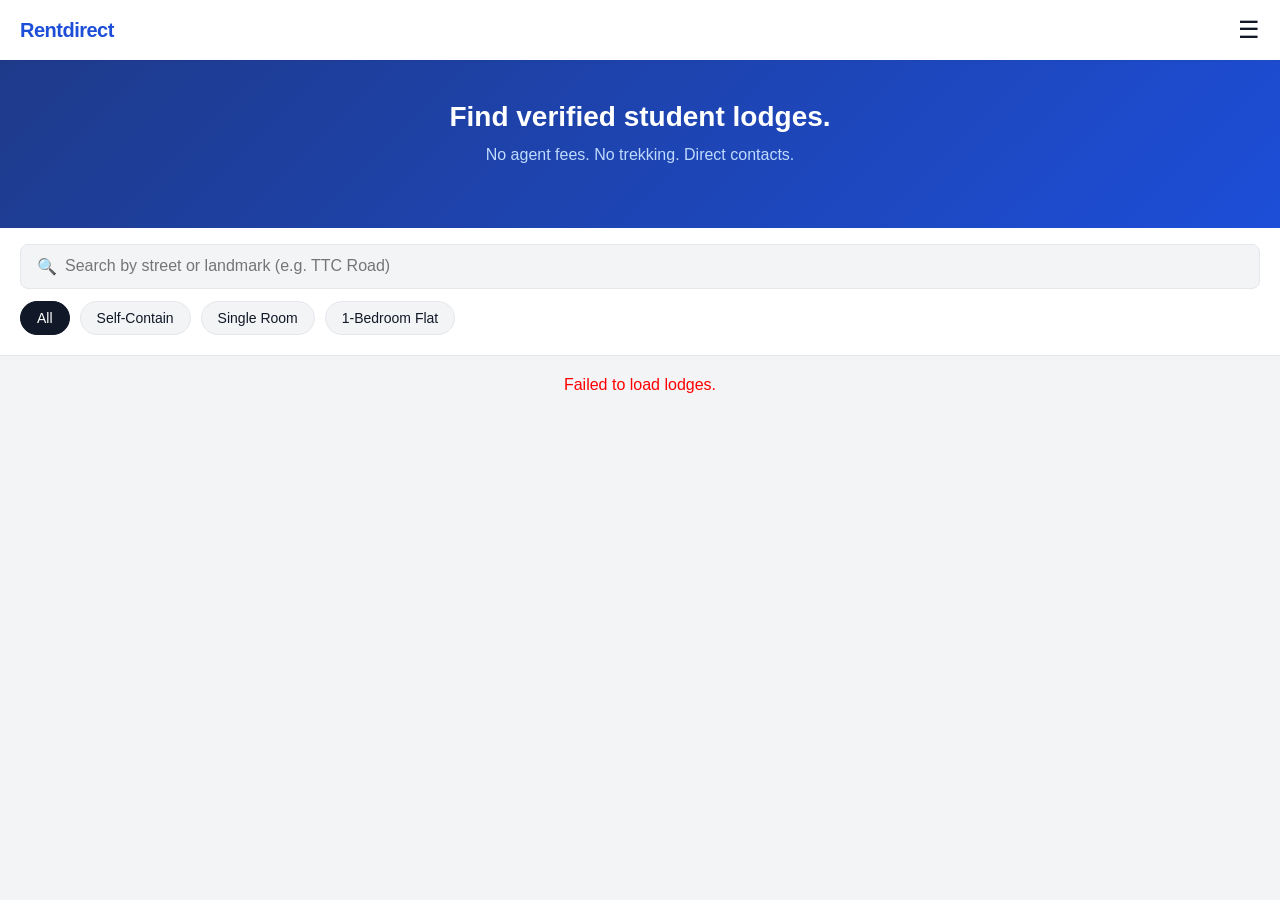
==== index.html @ 2b857fc2 "Added search and filter logic" ====
<!DOCTYPE html>
<html lang="en">
<head>
    <meta charset="UTF-8">
    <meta name="viewport" content="width=device-width, initial-scale=1.0">
    <title>Rentdirect - Find Your Space</title>
    <link rel="stylesheet" href="style.css">
</head>
<body>

    <!-- Header -->
    <header class="header">
        <div class="logo">Rentdirect</div>
        <button class="menu-btn">☰</button>
    </header>

    <!-- Hero Section -->
    <section class="hero">
        <h1>Find verified student lodges.</h1>
        <p>No agent fees. No trekking. Direct contacts.</p>
    </section>

    <!-- Search & Filters -->
    <div class="search-container">
        <div class="search-box">
            <span>🔍</span>
            <input type="text" placeholder="Search by street or landmark (e.g. TTC Road)" onkeyup="searchLodges(this.value)">
        </div>
        <div class="filter-row">
            <button class="filter-btn active" onclick="filterLodges('All')">All</button>
            <button class="filter-btn" onclick="filterLodges('Self-Contain')">Self-Contain</button>
            <button class="filter-btn" onclick="filterLodges('Single Room')">Single Room</button>
            <button class="filter-btn" onclick="filterLodges('1-Bedroom Flat')">1-Bedroom Flat</button>
        </div>
    </div>

    <!-- Feed / Listings -->
    <main class="feed-container">
        <h2 class="section-title">Newly Listed Near Campus</h2>

        <!-- Card 1 -->
        <article class="card">
            <div class="card-img-container">
                <img src="https://images.unsplash.com/photo-1522708323590-d24dbb6b0267?ixlib=rb-4.0.3&auto=format&fit=crop&w=800&q=80" alt="Room Interior">
                <div class="badge-verified">✓ Verified</div>
                <div class="badge-type">Self-Contain</div>
            </div>
            <div class="card-content">
                <div class="card-header">
                    <div>
                        <h3 class="card-title">Silver Crest Lodge</h3>
                    </div>
                    <div class="card-price">
                        <div class="price-amount">₦150,000</div>
                        <div class="price-period">/ year</div>
                    </div>
                </div>
                <div class="card-location">📍 Behind School Clinic, Bori</div>
                
                <div class="amenities">
                    <span class="amenity-tag">💧 Running Water</span>
                    <span class="amenity-tag">⚡ Prepaid Meter</span>
                    <span class="amenity-tag">🧱 Fenced</span>
                </div>
                
                <div class="card-action">
                    <button class="btn-primary">
                        🔒 Unlock Caretaker Contact (₦500)
                    </button>
                </div>
            </div>
        </article>

        <!-- Card 2 -->
        <article class="card">
            <div class="card-img-container">
                <img src="https://images.unsplash.com/photo-1554995207-c18c203602cb?ixlib=rb-4.0.3&auto=format&fit=crop&w=800&q=80" alt="Room Interior">
                <div class="badge-verified">✓ Verified</div>
                <div class="badge-type">Single Room</div>
            </div>
            <div class="card-content">
                <div class="card-header">
                    <div>
                        <h3 class="card-title">Peace Villa</h3>
                    </div>
                    <div class="card-price">
                        <div class="price-amount">₦70,000</div>
                        <div class="price-period">/ year</div>
                    </div>
                </div>
                <div class="card-location">📍 TTC Road</div>
                
                <div class="amenities">
                    <span class="amenity-tag">💧 Borehole</span>
                    <span class="amenity-tag">🚽 Shared Toilet</span>
                </div>
                
                <div class="card-action">
                    <button class="btn-primary">
                        🔒 Unlock Caretaker Contact (₦500)
                    </button>
                </div>
            </div>
        </article>

    </main>

  <script>
    const API_URL = 'https://rentdirect-api.onrender.com/api/lodges';
    const feedContainer = document.querySelector('.feed-container');
    
    // We store all fetched lodges here so we can filter them instantly without reloading
    let allLodges = []; 

    // 1. Fetch data from the live server
    async function loadLodges() {
        try {
            const response = await fetch(API_URL);
            allLodges = await response.json();
            
            // Render everything by default
            renderLodges(allLodges); 
        } catch (error) {
            console.error('Error loading lodges:', error);
            feedContainer.innerHTML = '<p style="text-align:center; color:red;">Failed to load lodges.</p>';
        }
    }

    // 2. The function that actually draws the HTML cards on the screen
    function renderLodges(lodgesToDisplay) {
        feedContainer.innerHTML = '<h2 class="section-title">Available Lodges</h2>';

        // If the filter finds nothing, show a friendly message
        if (lodgesToDisplay.length === 0) {
            feedContainer.innerHTML += '<p style="text-align:center; color:#6B7280; margin-top:20px;">No lodges found matching this search.</p>';
            return;
        }

        lodgesToDisplay.forEach(lodge => {
            const amenitiesHtml = lodge.amenities.map(amenity => `<span class="amenity-tag">✓ ${amenity}</span>`).join('');
            const formattedPrice = lodge.price.toLocaleString();

            const cardHtml = `
                <article class="card">
                    <div class="card-img-container">
                        <img src="${lodge.imageUrls[0]}" alt="Room Interior">
                        ${lodge.isVerified ? '<div class="badge-verified">✓ Verified</div>' : ''}
                        <div class="badge-type">${lodge.roomType}</div>
                    </div>
                    <div class="card-content">
                        <div class="card-header">
                            <div>
                                <h3 class="card-title">${lodge.lodgeName}</h3>
                            </div>
                            <div class="card-price">
                                <div class="price-amount">₦${formattedPrice}</div>
                                <div class="price-period">/ year</div>
                            </div>
                        </div>
                        <div class="card-location">📍 ${lodge.location}</div>
                        <div class="amenities">${amenitiesHtml}</div>
                        <div class="card-action">
                            <button class="btn-primary" onclick="alert('Contact Caretaker: ${lodge.caretakerContact}')">
                                🔒 Unlock Caretaker Contact (₦500)
                            </button>
                        </div>
                    </div>
                </article>
            `;
            feedContainer.insertAdjacentHTML('beforeend', cardHtml);
        });
    }

    // 3. Category Filter Logic (Triggered by the buttons)
    function filterLodges(category) {
        if (category === 'All') {
            renderLodges(allLodges);
        } else {
            const filtered = allLodges.filter(lodge => lodge.roomType === category);
            renderLodges(filtered);
        }
    }

    // 4. Search Bar Logic (Triggered while typing)
    function searchLodges(query) {
        const searchTerm = query.toLowerCase();
        const searchResults = allLodges.filter(lodge => 
            lodge.lodgeName.toLowerCase().includes(searchTerm) || 
            lodge.location.toLowerCase().includes(searchTerm)
        );
        renderLodges(searchResults);
    }

    // Run when the page first opens
    loadLodges();
</script>
</body>
</html>
---- style.css ----
/* BASE STYLES */
        :root {
            --primary: #1D4ED8;
            --primary-hover: #1e40af;
            --bg-color: #F3F4F6;
            --card-bg: #FFFFFF;
            --text-main: #111827;
            --text-muted: #6B7280;
            --border-color: #E5E7EB;
        }
        
        * { box-sizing: border-box; margin: 0; padding: 0; }
        
        body {
            font-family: -apple-system, BlinkMacSystemFont, "Segoe UI", Roboto, Helvetica, Arial, sans-serif;
            background-color: var(--bg-color);
            color: var(--text-main);
            padding-bottom: 40px;
        }

        /* HEADER */
        .header {
            background-color: var(--card-bg);
            padding: 16px 20px;
            display: flex;
            justify-content: space-between;
            align-items: center;
            position: sticky;
            top: 0;
            z-index: 100;
            box-shadow: 0 1px 3px rgba(0,0,0,0.05);
        }
        .logo { font-size: 1.25rem; font-weight: 800; color: var(--primary); letter-spacing: -0.5px; }
        .menu-btn { background: none; border: none; font-size: 1.5rem; cursor: pointer; color: var(--text-main); }

        /* HERO SECTION */
        .hero {
            background: linear-gradient(135deg, #1e3a8a 0%, #1D4ED8 100%);
            color: white;
            padding: 40px 20px;
            text-align: center;
        }
        .hero h1 { font-size: 1.75rem; font-weight: 700; margin-bottom: 12px; line-height: 1.2; }
        .hero p { font-size: 1rem; color: #BFDBFE; margin-bottom: 24px; }
        
        /* SEARCH & FILTERS */
        .search-container {
            background: var(--card-bg);
            padding: 16px 20px;
            border-bottom: 1px solid var(--border-color);
        }
        .search-box {
            display: flex;
            background: var(--bg-color);
            border-radius: 8px;
            padding: 12px 16px;
            margin-bottom: 12px;
            border: 1px solid var(--border-color);
        }
        .search-box input {
            border: none;
            background: transparent;
            width: 100%;
            font-size: 1rem;
            outline: none;
            margin-left: 8px;
        }
        .filter-row {
            display: flex;
            gap: 10px;
            overflow-x: auto;
            padding-bottom: 4px;
        }
        .filter-btn {
            background: var(--bg-color);
            border: 1px solid var(--border-color);
            padding: 8px 16px;
            border-radius: 20px;
            font-size: 0.875rem;
            color: var(--text-main);
            white-space: nowrap;
            cursor: pointer;
        }
        .filter-btn.active { background: var(--text-main); color: white; border-color: var(--text-main); }

        /* LODGE FEED */
        .feed-container { max-width: 600px; margin: 0 auto; padding: 20px; }
        .section-title { font-size: 1.1rem; font-weight: 700; margin-bottom: 16px; color: var(--text-main); }

        /* LODGE CARD */
        .card {
            background: var(--card-bg);
            border-radius: 12px;
            overflow: hidden;
            box-shadow: 0 4px 6px rgba(0,0,0,0.05);
            margin-bottom: 24px;
        }
        .card-img-container { position: relative; height: 220px; background: #ddd; }
        .card-img-container img { width: 100%; height: 100%; object-fit: cover; }
        .badge-verified { position: absolute; top: 12px; left: 12px; background: #16A34A; color: white; padding: 4px 10px; border-radius: 6px; font-size: 0.75rem; font-weight: bold; box-shadow: 0 2px 4px rgba(0,0,0,0.2); }
        .badge-type { position: absolute; bottom: 12px; right: 12px; background: rgba(0,0,0,0.75); color: white; padding: 4px 10px; border-radius: 6px; font-size: 0.75rem; font-weight: bold; }
        
        .card-content { padding: 16px; }
        .card-header { display: flex; justify-content: space-between; align-items: flex-start; margin-bottom: 8px; }
        .card-title { font-size: 1.25rem; font-weight: 700; margin-bottom: 4px; }
        .card-price { text-align: right; }
        .price-amount { font-size: 1.25rem; font-weight: 800; color: #16A34A; }
        .price-period { font-size: 0.75rem; color: var(--text-muted); font-weight: normal; }
        
        .card-location { font-size: 0.875rem; color: var(--text-muted); margin-bottom: 16px; display: flex; align-items: center; gap: 6px; }
        
        .amenities { display: flex; flex-wrap: wrap; gap: 8px; margin-bottom: 20px; }
        .amenity-tag { background: var(--bg-color); border: 1px solid var(--border-color); color: var(--text-muted); font-size: 0.75rem; padding: 4px 10px; border-radius: 4px; display: flex; align-items: center; gap: 4px; }
        
        .card-action { border-top: 1px solid var(--border-color); padding-top: 16px; }
        .btn-primary { width: 100%; background: var(--primary); color: white; border: none; padding: 14px; border-radius: 8px; font-size: 1rem; font-weight: 600; cursor: pointer; transition: 0.2s; display: flex; justify-content: center; align-items: center; gap: 8px; }
        .btn-primary:active { background: var(--primary-hover); transform: scale(0.98); }
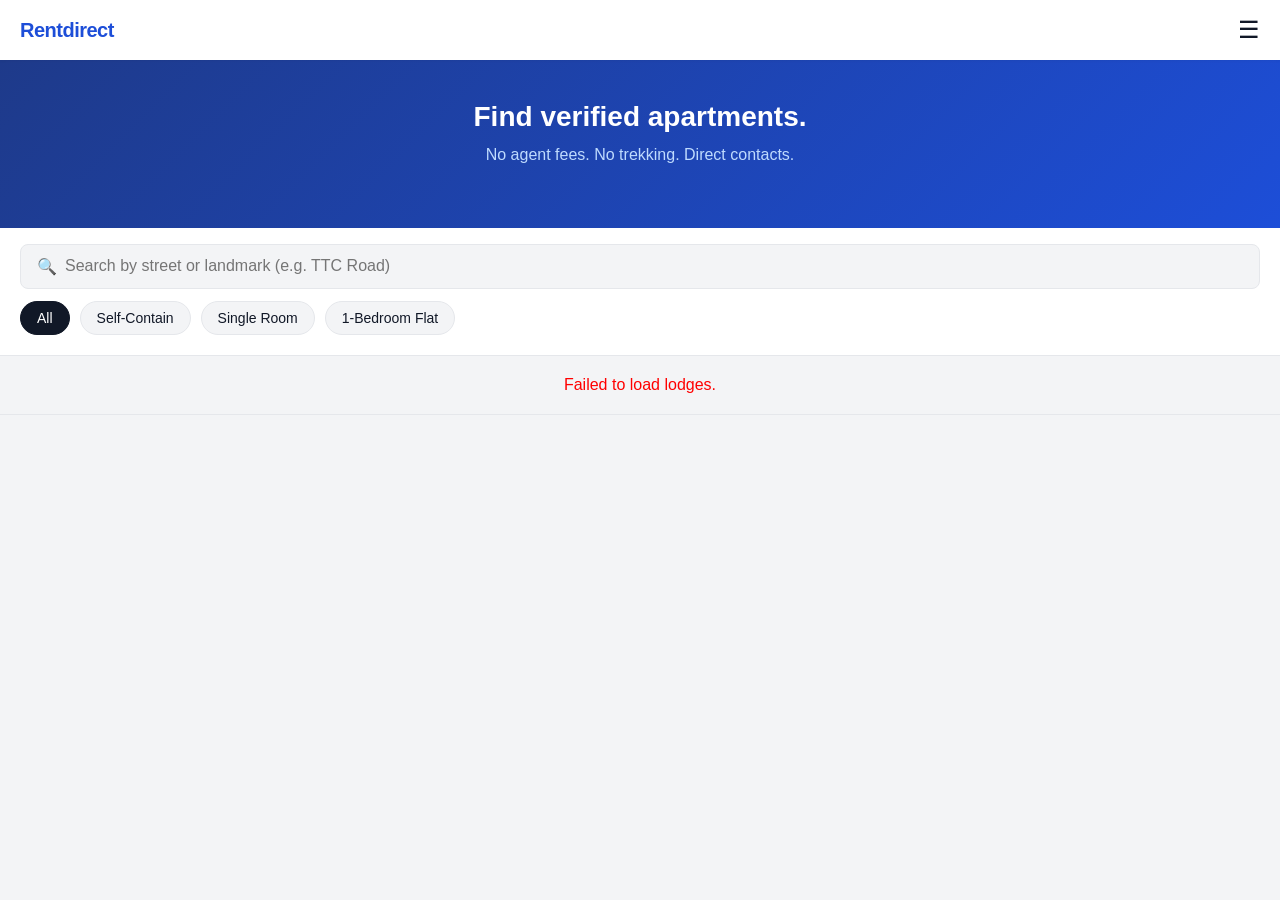
==== commit dd5fb2ed: "Final modal structure and cleanup" ====
--- a/index.html
+++ b/index.html
@@ -16,7 +16,7 @@
 
     <!-- Hero Section -->
     <section class="hero">
-        <h1>Find verified student lodges.</h1>
+        <h1>Find verified apartments.</h1>
         <p>No agent fees. No trekking. Direct contacts.</p>
     </section>
 
@@ -27,10 +27,10 @@
             <input type="text" placeholder="Search by street or landmark (e.g. TTC Road)" onkeyup="searchLodges(this.value)">
         </div>
         <div class="filter-row">
-            <button class="filter-btn active" onclick="filterLodges('All')">All</button>
-            <button class="filter-btn" onclick="filterLodges('Self-Contain')">Self-Contain</button>
-            <button class="filter-btn" onclick="filterLodges('Single Room')">Single Room</button>
-            <button class="filter-btn" onclick="filterLodges('1-Bedroom Flat')">1-Bedroom Flat</button>
+            <button class="filter-btn active" onclick="filterLodges('All', this)">All</button>
+            <button class="filter-btn" onclick="filterLodges('Self-Contain', this)">Self-Contain</button>
+            <button class="filter-btn" onclick="filterLodges('Single Room', this)">Single Room</button>
+            <button class="filter-btn" onclick="filterLodges('1-Bedroom Flat', this)">1-Bedroom Flat</button>
         </div>
     </div>
 
@@ -38,101 +38,83 @@
     <main class="feed-container">
         <h2 class="section-title">Newly Listed Near Campus</h2>
 
-        <!-- Card 1 -->
-        <article class="card">
-            <div class="card-img-container">
-                <img src="https://images.unsplash.com/photo-1522708323590-d24dbb6b0267?ixlib=rb-4.0.3&auto=format&fit=crop&w=800&q=80" alt="Room Interior">
-                <div class="badge-verified">✓ Verified</div>
-                <div class="badge-type">Self-Contain</div>
-            </div>
-            <div class="card-content">
-                <div class="card-header">
-                    <div>
-                        <h3 class="card-title">Silver Crest Lodge</h3>
-                    </div>
-                    <div class="card-price">
-                        <div class="price-amount">₦150,000</div>
-                        <div class="price-period">/ year</div>
-                    </div>
-                </div>
-                <div class="card-location">📍 Behind School Clinic, Bori</div>
-                
-                <div class="amenities">
-                    <span class="amenity-tag">💧 Running Water</span>
-                    <span class="amenity-tag">⚡ Prepaid Meter</span>
-                    <span class="amenity-tag">🧱 Fenced</span>
-                </div>
-                
-                <div class="card-action">
-                    <button class="btn-primary">
-                        🔒 Unlock Caretaker Contact (₦500)
-                    </button>
-                </div>
-            </div>
-        </article>
+    </main>
 
-        <!-- Card 2 -->
-        <article class="card">
-            <div class="card-img-container">
-                <img src="https://images.unsplash.com/photo-1554995207-c18c203602cb?ixlib=rb-4.0.3&auto=format&fit=crop&w=800&q=80" alt="Room Interior">
-                <div class="badge-verified">✓ Verified</div>
-                <div class="badge-type">Single Room</div>
-            </div>
-            <div class="card-content">
-                <div class="card-header">
-                    <div>
-                        <h3 class="card-title">Peace Villa</h3>
-                    </div>
-                    <div class="card-price">
-                        <div class="price-amount">₦70,000</div>
-                        <div class="price-period">/ year</div>
-                    </div>
-                </div>
-                <div class="card-location">📍 TTC Road</div>
-                
-                <div class="amenities">
-                    <span class="amenity-tag">💧 Borehole</span>
-                    <span class="amenity-tag">🚽 Shared Toilet</span>
-                </div>
-                
-                <div class="card-action">
-                    <button class="btn-primary">
-                        🔒 Unlock Caretaker Contact (₦500)
-                    </button>
-                </div>
-            </div>
-        </article>
+    <div class="card-action">
+    <!-- Payment Modal -->
+    <div id="paymentModal" class="modal-overlay" style="display: none;">
+    <div class="modal-content">
+        <h3 style="margin-bottom: 10px; color: #1D4ED8;">Unlock Contact</h3>
+        <p style="color: #6B7280; font-size: 0.9rem; margin-bottom: 20px;">Pay a one-time fee of <strong>₦500</strong> to view the caretaker's direct phone number.</p>
+        
+        <div id="contactReveal" style="display: none; background: #ECFDF5; color: #065F46; padding: 15px; border-radius: 6px; font-size: 1.25rem; font-weight: bold; margin-bottom: 20px; text-align: center;">
+        </div>
 
-    </main>
+        <button id="payBtn" class="btn-primary" style="width: 100%; margin-bottom: 10px;" onclick="processPayment()">
+            Pay ₦500 Now
+        </button>
+        <button class="btn-secondary" style="width: 100%; background: transparent; color: #6B7280; border: none; padding: 10px; cursor: pointer;" onclick="closeModal()">
+            Cancel
+        </button>
+    </div>
+</div>
+</div>
 
   <script>
     const API_URL = 'https://rentdirect-api.onrender.com/api/lodges';
     const feedContainer = document.querySelector('.feed-container');
-    
-    // We store all fetched lodges here so we can filter them instantly without reloading
     let allLodges = []; 
 
-    // 1. Fetch data from the live server
+    // --- MODAL LOGIC ---
+    let currentContact = '';
+
+    function openModal(contact) {
+        currentContact = contact;
+        document.getElementById('paymentModal').style.display = 'flex';
+        document.getElementById('contactReveal').style.display = 'none';
+        document.getElementById('payBtn').style.display = 'block';
+    }
+
+    function closeModal() {
+        document.getElementById('paymentModal').style.display = 'none';
+    }
+
+    function processPayment() {
+        const payBtn = document.getElementById('payBtn');
+        payBtn.innerText = 'Processing Payment...';
+        payBtn.disabled = true;
+        payBtn.style.opacity = '0.7';
+
+        // Simulate network delay
+        setTimeout(() => {
+            payBtn.style.display = 'none'; 
+            payBtn.innerText = 'Pay ₦500 Now'; 
+            payBtn.disabled = false;
+            payBtn.style.opacity = '1';
+            
+            const revealDiv = document.getElementById('contactReveal');
+            revealDiv.innerText = `📞 ${currentContact}`;
+            revealDiv.style.display = 'block';
+        }, 1500);
+    }
+    // --- END MODAL LOGIC ---
+
     async function loadLodges() {
         try {
             const response = await fetch(API_URL);
             allLodges = await response.json();
-            
-            // Render everything by default
             renderLodges(allLodges); 
         } catch (error) {
-            console.error('Error loading lodges:', error);
+            console.error('Error:', error);
             feedContainer.innerHTML = '<p style="text-align:center; color:red;">Failed to load lodges.</p>';
         }
     }
 
-    // 2. The function that actually draws the HTML cards on the screen
     function renderLodges(lodgesToDisplay) {
         feedContainer.innerHTML = '<h2 class="section-title">Available Lodges</h2>';
 
-        // If the filter finds nothing, show a friendly message
         if (lodgesToDisplay.length === 0) {
-            feedContainer.innerHTML += '<p style="text-align:center; color:#6B7280; margin-top:20px;">No lodges found matching this search.</p>';
+            feedContainer.innerHTML += '<p style="text-align:center; color:#6B7280; margin-top:20px;">No lodges found.</p>';
             return;
         }
 
@@ -160,7 +142,7 @@
                         <div class="card-location">📍 ${lodge.location}</div>
                         <div class="amenities">${amenitiesHtml}</div>
                         <div class="card-action">
-                            <button class="btn-primary" onclick="alert('Contact Caretaker: ${lodge.caretakerContact}')">
+                            <button class="btn-primary" onclick="openModal('${lodge.caretakerContact}')">
                                 🔒 Unlock Caretaker Contact (₦500)
                             </button>
                         </div>
@@ -171,8 +153,11 @@
         });
     }
 
-    // 3. Category Filter Logic (Triggered by the buttons)
-    function filterLodges(category) {
+    function filterLodges(category, clickedButton) {
+        const allButtons = document.querySelectorAll('.filter-btn');
+        allButtons.forEach(btn => btn.classList.remove('active'));
+        if (clickedButton) clickedButton.classList.add('active');
+
         if (category === 'All') {
             renderLodges(allLodges);
         } else {
@@ -181,7 +166,6 @@
         }
     }
 
-    // 4. Search Bar Logic (Triggered while typing)
     function searchLodges(query) {
         const searchTerm = query.toLowerCase();
         const searchResults = allLodges.filter(lodge => 
@@ -191,7 +175,6 @@
         renderLodges(searchResults);
     }
 
-    // Run when the page first opens
     loadLodges();
 </script>
 </body>
--- a/style.css
+++ b/style.css
@@ -114,4 +114,17 @@
         
         .card-action { border-top: 1px solid var(--border-color); padding-top: 16px; }
         .btn-primary { width: 100%; background: var(--primary); color: white; border: none; padding: 14px; border-radius: 8px; font-size: 1rem; font-weight: 600; cursor: pointer; transition: 0.2s; display: flex; justify-content: center; align-items: center; gap: 8px; }
-        .btn-primary:active { background: var(--primary-hover); transform: scale(0.98); }+        .btn-primary:active { background: var(--primary-hover); transform: scale(0.98); }
+
+        /* MODAL STYLES */
+.modal-overlay {
+    position: fixed; top: 0; left: 0; width: 100%; height: 100%;
+    background: rgba(0, 0, 0, 0.5);
+    display: flex; justify-content: center; align-items: center;
+    z-index: 1000;
+}
+.modal-content {
+    background: white; padding: 24px; border-radius: 12px;
+    width: 90%; max-width: 400px;
+    box-shadow: 0 10px 25px rgba(0,0,0,0.1);
+}
